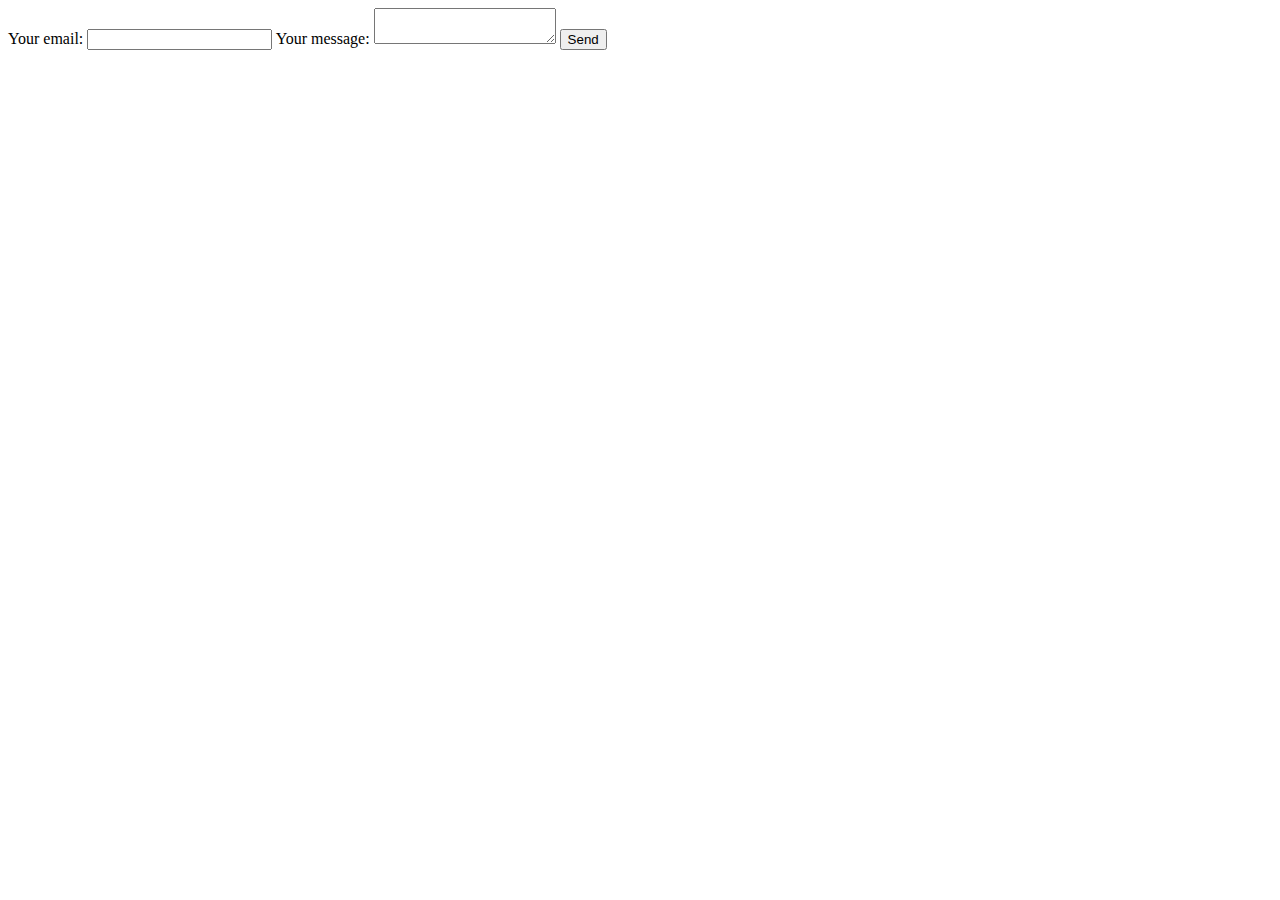
==== index.html @ 1023b604 "Add files via upload" ====
<!DOCTYPE html>
<html lang="en">
<head>
    <meta charset="UTF-8">
    <meta name="viewport" content="width=device-width, initial-scale=1.0">
    <title>Document</title>
</head>
<body>
    
<form action="https://formspree.io/xjvpbpkd" method="POST" >
<label>
  Your email:
  <input type="text" name="_replyto">
</label>
<label>
  Your message:
  <textarea name="message"></textarea>
</label>

<!-- your other form fields go here -->

<button type="submit">Send</button>
</form>
</body>
</html>
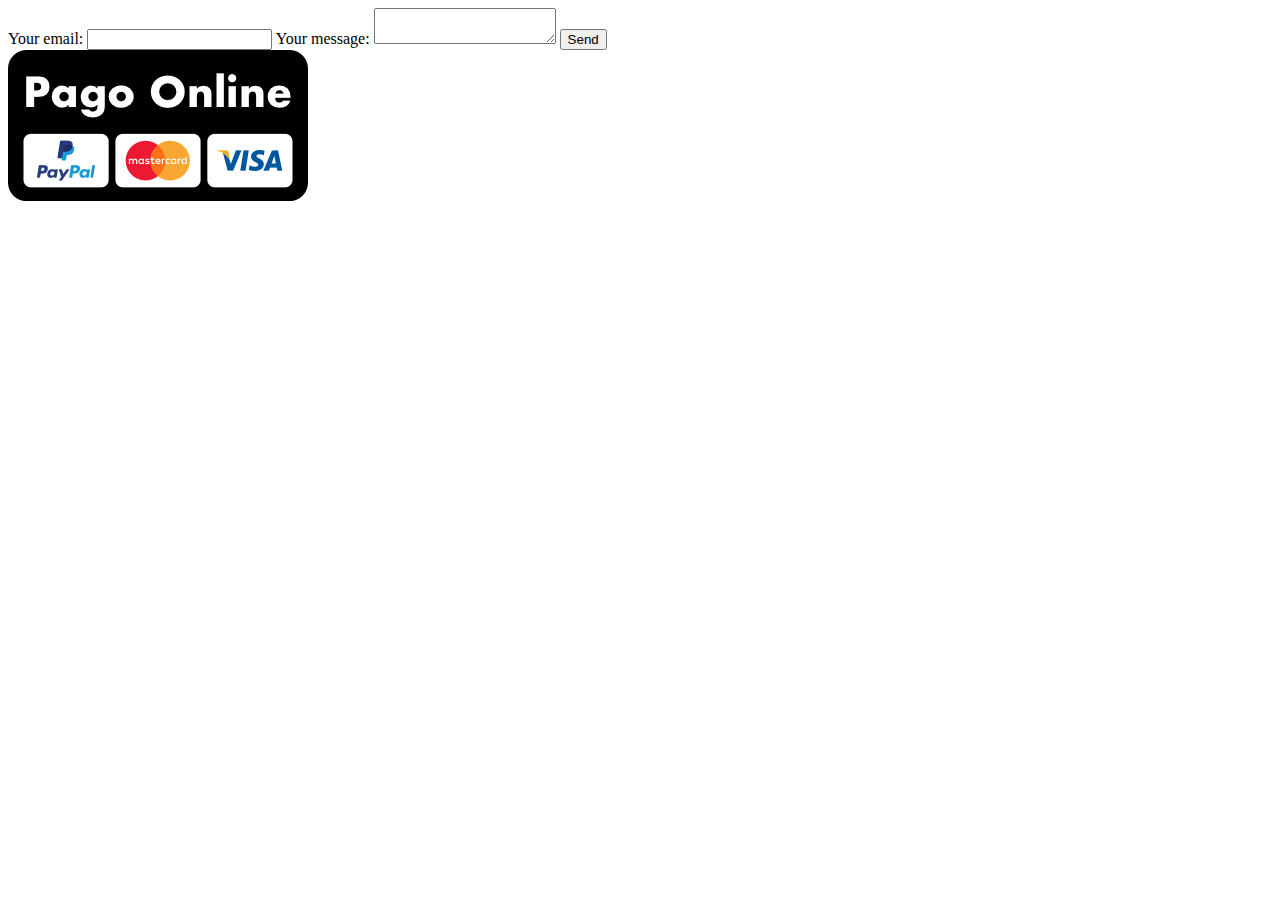
==== commit 1249c7dd: "Add files via upload" ====
--- a/index.html
+++ b/index.html
@@ -21,5 +21,12 @@
 
 <button type="submit">Send</button>
 </form>
+<form action="https://www.paypal.com/cgi-bin/webscr" method="post" target="_top">
+    <input type="hidden" name="cmd" value="_s-xclick" />
+    <input type="hidden" name="hosted_button_id" value="284BYVZ54JMCE" />
+    <input type="image" src="https://jamm87.github.io/mieles/img/paypal.png" border="0" name="submit" title="PayPal - The safer, easier way to pay online!" alt="Donate with PayPal button" />
+    <img alt="" border="0" src="https://www.paypal.com/en_ES/i/scr/pixel.gif" width="1" height="1" />
+    </form>
+    
 </body>
 </html>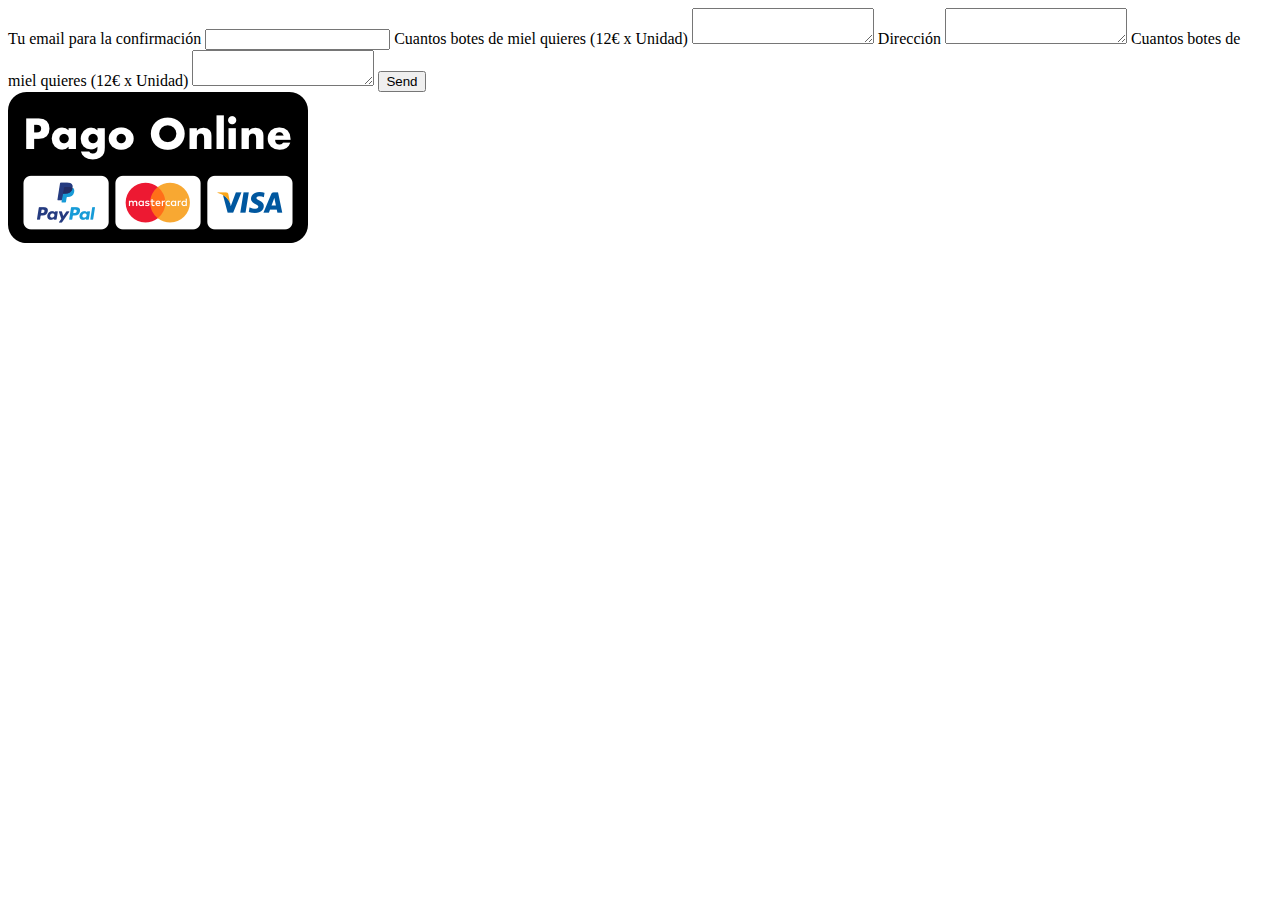
==== commit 2b8dbf68: "Add files via upload" ====
--- a/index.html
+++ b/index.html
@@ -4,19 +4,27 @@
     <meta charset="UTF-8">
     <meta name="viewport" content="width=device-width, initial-scale=1.0">
     <title>Document</title>
+    <link href="style.css" rel="stylesheet" type="text/css" />
 </head>
 <body>
     
 <form action="https://formspree.io/xjvpbpkd" method="POST" >
 <label>
-  Your email:
+  Tu email para la confirmación
   <input type="text" name="_replyto">
 </label>
 <label>
-  Your message:
+  Cuantos botes de miel quieres (12€ x Unidad)
   <textarea name="message"></textarea>
 </label>
-
+<label>
+    Dirección
+    <textarea name="message"></textarea>
+  </label>
+  <label>
+    Cuantos botes de miel quieres (12€ x Unidad)
+    <textarea name="message"></textarea>
+  </label>
 <!-- your other form fields go here -->
 
 <button type="submit">Send</button>
--- a/style.css
+++ b/style.css
@@ -0,0 +1,4 @@
+body{
+    background-image: url("img/jez-timms-HC9opzxKUgg-unsplash.jpg");
+    background-size: cover;
+}